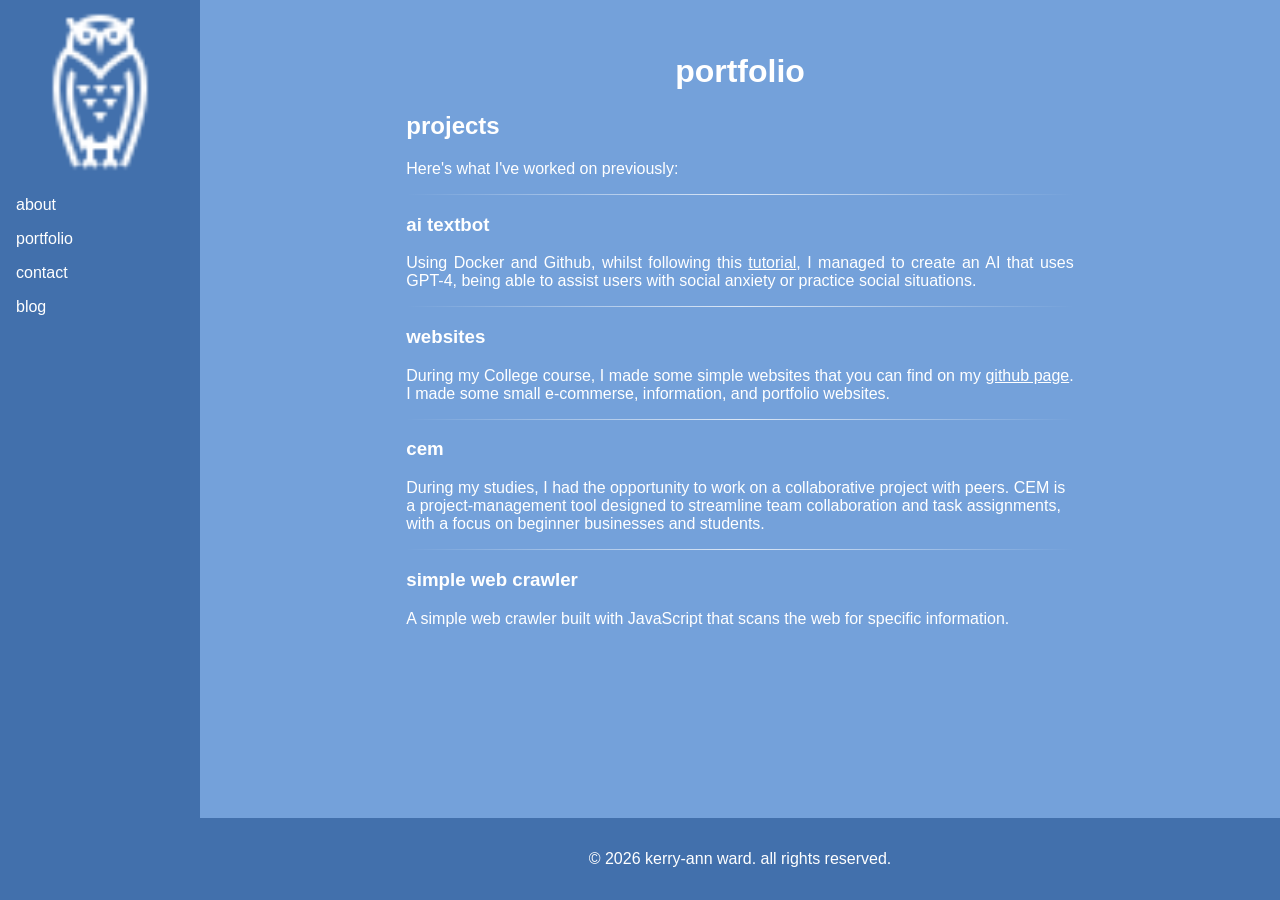
==== portfolio.html @ 9763f2d9 "removed things" ====
<!DOCTYPE html>
<html>
    <head>
        <title>Portfolio - Kerry-Ann Ward</title>
        <link rel="icon" type="img" href="assets/owl.png">
        <link rel="stylesheet" href="style/portfolio.css">
<style>

 
</style>
<meta name="Portfolio">
    </head>
    <body>
         <ul class="nav">
        <li><a href="index.html"><img src="assets/owl.png" width="100%" alt="Owl icon, link to home page"></a></li>
        <li><a href="aboutMe.html">about</a></li>    
        <li><a href="portfolio.html">portfolio</a></li>
        <li><a href="contact.html">contact</a></li>
          <li><a href="blog.html">blog</a></li>
          </ul> 

        <div class="page-content">
            <div class="main">
                <div>
                    <h1 align="center">portfolio</h1>
                    <h2>projects</h2>
                    <p>Here's what I've worked on previously:</p>
                    <hr>

                    <div class="container">
                        <h3>ai textbot</h3>
                        <p align="justify">Using Docker and Github, whilst following this <a href="https://localai.io/" target="_blank">tutorial</a>, I managed to create an AI that uses GPT-4, being able to assist users with social anxiety or practice social situations.</p>
                    </div>
                    <hr>

                    <div class="container">
                        <h3>websites</h3>
                        <p align="justify">During my College course, I made some simple websites that you can find on my <a href="https://github.com/badstudyhabits?tab=repositories">github page</a>. I made some small e-commerse, information, and portfolio websites.</p>
                    </div>
                    <hr>
                    <h3>cem</h3>
                    <p>During my studies, I had the opportunity to work on a collaborative project with peers. CEM is a project-management tool designed to streamline team collaboration and task assignments, with a focus on beginner businesses and students.</p>
                    <hr>
                    <h3>simple web crawler</h3>
                    <p>A simple web crawler built with JavaScript that scans the web for specific information.</p>
                </div>
                       
            </div>
       
<div class="footer">
                <p>© 2026 kerry-ann ward. all rights reserved.</p>
            </div>
          
        </div>
    </body>
</html>
---- style/portfolio.css ----
body {
    margin: 0;
    background: #74A1DA;
    color: white;
    font-family: Verdana, Geneva, Tahoma, sans-serif;
    min-height: 100vh;
    display: flex;
}

.nav {
    background-color: #4270AC;
    padding: 0;
    margin: 0;
    width: 200px;
    min-height: 100vh;
    position: sticky;
    top: 0;
    flex-shrink: 0;
    list-style-type: none;
    color: white;
}

.nav a:link {
    display: block;
    color: white;
    padding: 8px 16px;
    text-decoration: none;
}

.nav a:hover {
    background-color: #83BAFF;
    color: white;
}

.nav a:visited {
    color: white;
}


.page-content {
    display: flex;
    flex-direction: column;
    flex: 1;
    min-height: 100vh;
}

.text {
    text-align: center;
}

.footer {
    margin-top: auto;
    padding: 1rem 0;
    background-color: #4270AC;
    color: white;
    text-align: center;
}

a {
    color: white;
}

.main {
    display: flex;
    flex: 1;
    width: auto;
    align-items: center;
    flex-direction: column;
    padding: 2rem 2rem 3rem;
}

.main div {
    flex: 2;
    max-width: 75ch;
    width: 100%;
}

.bar1 {
    width: 100%;
    background-color: white;
}

.c { width: 60%; background-color: #702963; }
.t { width: 90%; background-color: #800020; }
.ai { width: 80%; background-color: #0096FF; }
.web { width: 67%; background-color: #1B4D3E; }

.skills {
    text-align: right;
    padding-top: 10px;
    padding-bottom: 10px;
    color: white;
}
hr {
    border: 0;
    height: 1px;
    background-image: linear-gradient(to right, rgba(0, 0, 0, 0), rgba(255, 255, 255, 0.75), rgba(0, 0, 0, 0));
}
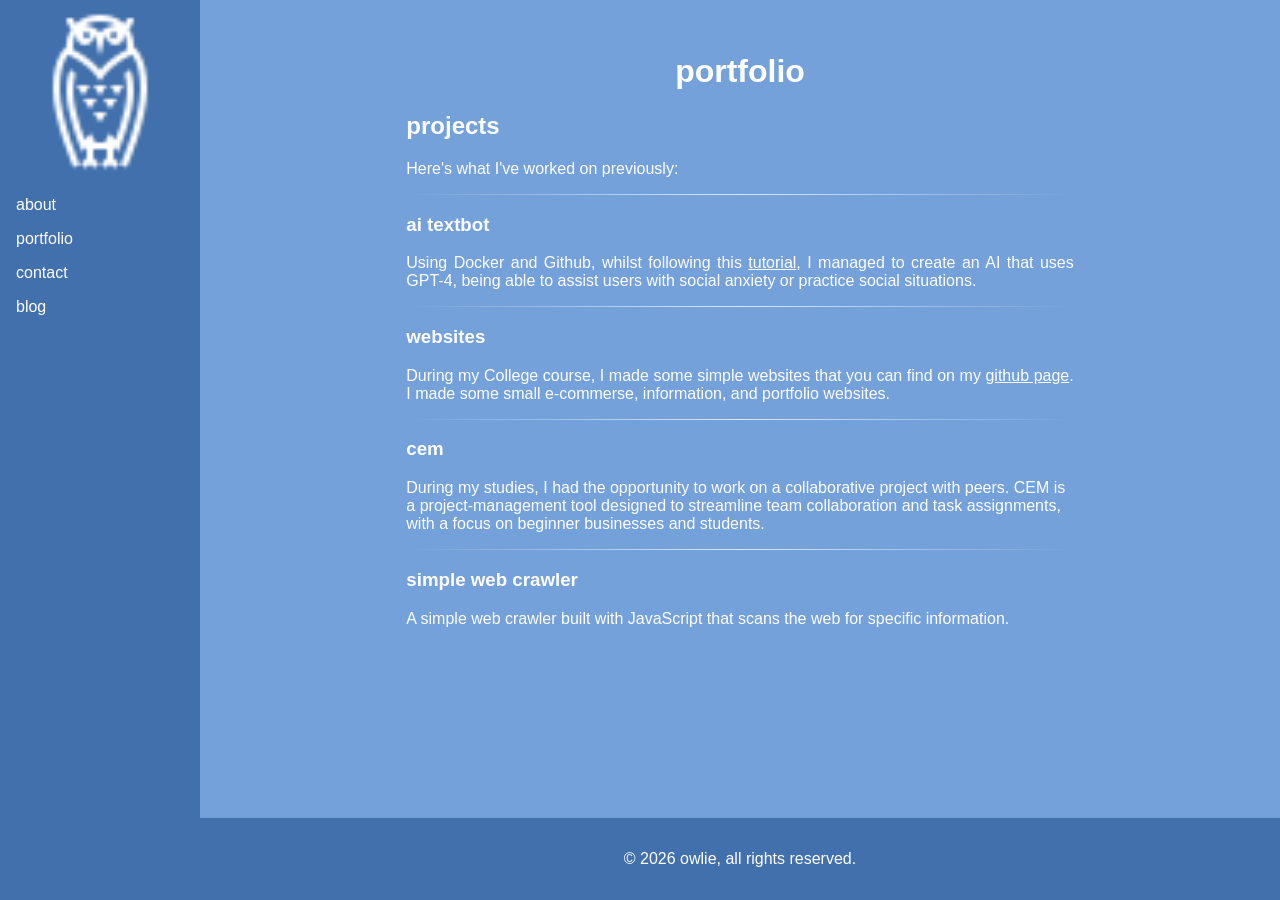
==== commit fea2e8b7: "raaah" ====
--- a/portfolio.html
+++ b/portfolio.html
@@ -48,7 +48,7 @@
             </div>
        
 <div class="footer">
-                <p>© 2026 kerry-ann ward. all rights reserved.</p>
+                <p>© 2026 owlie, all rights reserved.</p>
             </div>
           
         </div>
